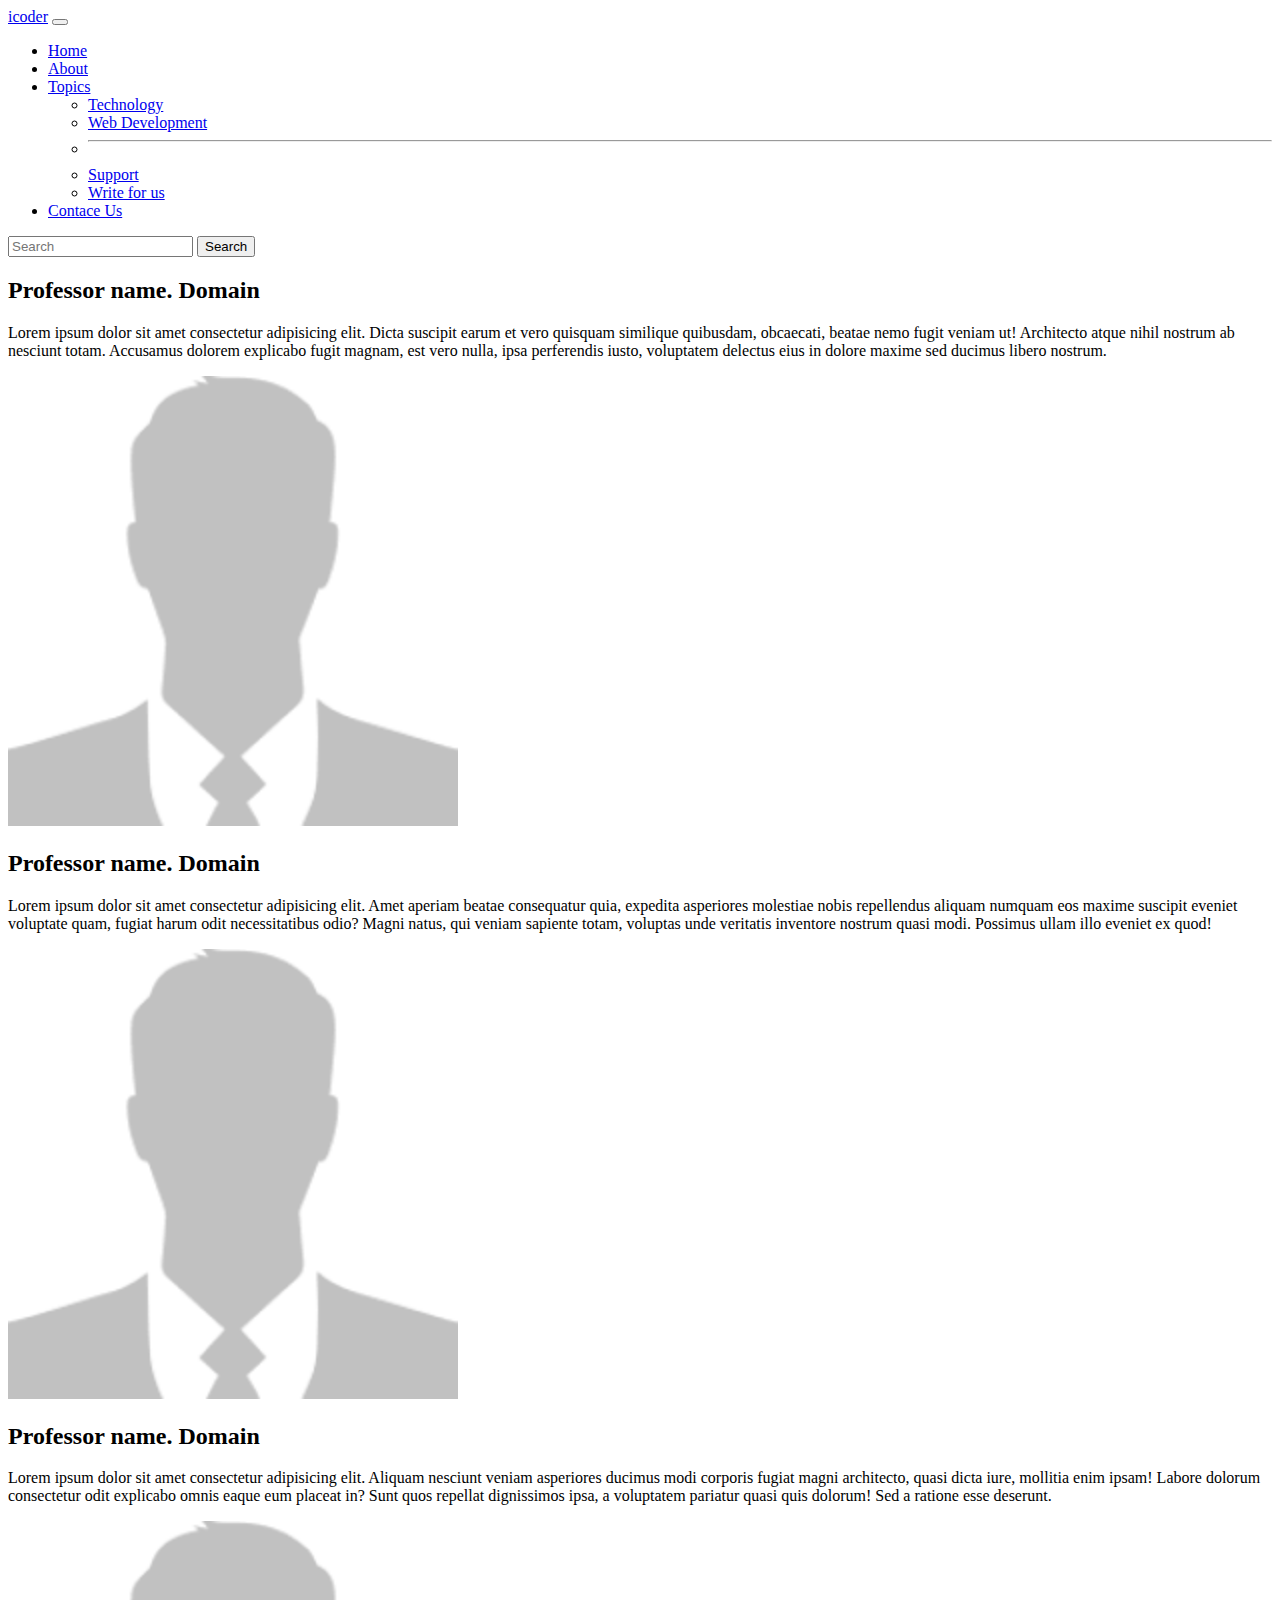
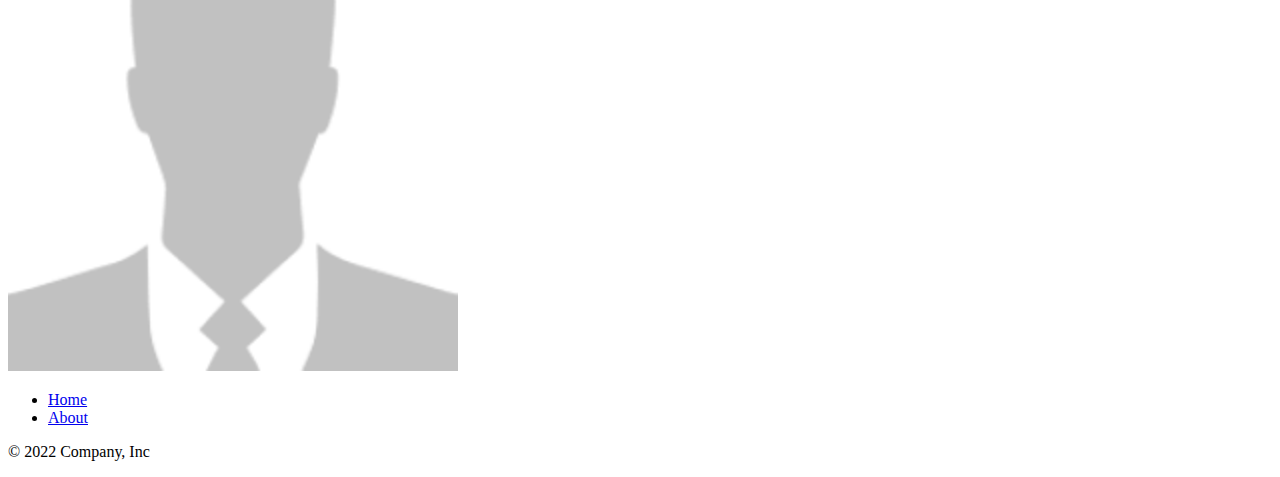
==== Module-3/about.html @ cc506b59 "Assignment 3" ====
<!doctype html>
<html lang="en">

<head>
    <meta charset="utf-8">
    <meta name="viewport" content="width=device-width, initial-scale=1">
    <title>icoders</title>
    <link href="https://cdn.jsdelivr.net/npm/bootstrap@5.2.2/dist/css/bootstrap.min.css" rel="stylesheet"
        integrity="sha384-Zenh87qX5JnK2Jl0vWa8Ck2rdkQ2Bzep5IDxbcnCeuOxjzrPF/et3URy9Bv1WTRi" crossorigin="anonymous">
</head>

<body>
    <nav class="navbar navbar-expand-lg navbar-dark bg-dark">
        <div class="container-fluid">
            <a class="navbar-brand" href="#">icoder</a>
            <button class="navbar-toggler" type="button" data-bs-toggle="collapse"
                data-bs-target="#navbarSupportedContent" aria-controls="navbarSupportedContent" aria-expanded="false"
                aria-label="Toggle navigation">
                <span class="navbar-toggler-icon"></span>
            </button>
            <div class="collapse navbar-collapse" id="navbarSupportedContent">
                <ul class="navbar-nav me-auto mb-2 mb-lg-0">
                    <li class="nav-item">
                        <a class="nav-link" aria-current="page" href="/">Home</a>
                    </li>
                    <li class="nav-item">
                        <a class="nav-link active" href="/About.html">About</a>
                    </li>
                    <li class="nav-item dropdown">
                        <a class="nav-link dropdown-toggle" href="/" role="button" data-bs-toggle="dropdown"
                            aria-expanded="false">
                            Topics
                        </a>
                        <ul class="dropdown-menu">
                            <li><a class="dropdown-item" href="#">Technology</a></li>
                            <li><a class="dropdown-item" href="#">Web Development</a></li>
                            <li>
                                <hr class="dropdown-divider">
                            </li>
                            <li><a class="dropdown-item" href="#">Support</a></li>
                            <li><a class="dropdown-item" href="#">Write for us</a></li>
                        </ul>
                    </li>
                    <li class="nav-item">
                        <a class="nav-link" href="#footer">Contace Us</a>
                    </li>
                </ul>
                <form class="d-flex" role="search">
                    <input class="form-control me-2" type="search" placeholder="Search" aria-label="Search">
                    <button class="btn btn-outline-success" type="submit">Search</button>
                </form>
            </div>
        </div>
    </nav>
    <div class="container my-4">
        <div class="row featurette d-flex justify-content-center align-items-center">
            <div class="col-md-7 order-md-2">
                <h2 class="featurette-heading fw-normal lh-1">
                    <font style="vertical-align: inherit;">
                        <font style="vertical-align: inherit;">Professor name.</font>
                    </font><span class="text-muted">
                        <font style="vertical-align: inherit;">
                            <font style="vertical-align: inherit;">Domain</font>
                        </font>
                    </span>
                </h2>
                <p class="lead">
                    <font style="vertical-align: inherit;">
                        Lorem ipsum dolor sit amet consectetur adipisicing elit. Dicta suscipit earum et vero quisquam
                        similique quibusdam, obcaecati, beatae nemo fugit veniam ut! Architecto atque nihil nostrum ab
                        nesciunt totam. Accusamus dolorem explicabo fugit magnam, est vero nulla, ipsa perferendis
                        iusto, voluptatem delectus eius in dolore maxime sed ducimus libero nostrum.
                    </font>
                </p>
            </div>
            <div class="col-md-5 order-md-1">
                <img src="image/about.png" class="img-fluid" width="450" height="450">
            </div>
        </div>
        <div class="row featurette d-flex justify-content-center align-items-center">
            <div class="col-md-7">
                <h2 class="featurette-heading fw-normal lh-1">
                    <font style="vertical-align: inherit;">
                        <font style="vertical-align: inherit;">Professor name.</font>
                    </font><span class="text-muted">
                        <font style="vertical-align: inherit;">
                            <font style="vertical-align: inherit;">Domain</font>
                        </font>
                    </span>
                </h2>
                <p class="lead">
                    <font style="vertical-align: inherit;">
                        Lorem ipsum dolor sit amet consectetur adipisicing elit. Amet aperiam beatae consequatur quia,
                        expedita asperiores molestiae nobis repellendus aliquam numquam eos maxime suscipit eveniet
                        voluptate quam, fugiat harum odit necessitatibus odio? Magni natus, qui veniam sapiente totam,
                        voluptas unde veritatis inventore nostrum quasi modi. Possimus ullam illo eveniet ex quod!
                    </font>
                </p>
            </div>
            <div class="col-md-5">
                <img src="image/about.png" class="img-fluid" width="450" height="450">
            </div>
        </div>
        <div class="row featurette d-flex justify-content-center align-items-center">
            <div class="col-md-7 order-md-2">
                <h2 class="featurette-heading fw-normal lh-1">
                    <font style="vertical-align: inherit;">
                        <font style="vertical-align: inherit;">Professor name.</font>
                    </font><span class="text-muted">
                        <font style="vertical-align: inherit;">
                            <font style="vertical-align: inherit;">Domain</font>
                        </font>
                    </span>
                </h2>
                <p class="lead">
                    <font style="vertical-align: inherit;">
                        Lorem ipsum dolor sit amet consectetur adipisicing elit. Aliquam nesciunt veniam asperiores
                        ducimus modi corporis fugiat magni architecto, quasi dicta iure, mollitia enim ipsam! Labore
                        dolorum consectetur odit explicabo omnis eaque eum placeat in? Sunt quos repellat
                        dignissimos ipsa, a voluptatem pariatur quasi quis dolorum! Sed a ratione esse deserunt.
                    </font>
                </p>
            </div>
            <div class="col-md-5">
                <img src="image/about.png" class="img-fluid" width="450" height="450"> </div>
            </div>
        </div>
        <div class="container">
            <footer class="py-3 my-4" id="footer">
              <ul class="nav justify-content-center border-bottom pb-3 mb-3">
                <li class="nav-item"><a href="#" class="nav-link px-2 text-muted">Home</a></li>
                <li class="nav-item"><a href="/about.html" class="nav-link px-2 text-muted">About</a></li>
              </ul>
              <p class="text-center text-muted">© 2022 Company, Inc</p>
            </footer>
          </div>
        <script src="https://cdn.jsdelivr.net/npm/bootstrap@5.2.2/dist/js/bootstrap.bundle.min.js"
            integrity="sha384-OERcA2EqjJCMA+/3y+gxIOqMEjwtxJY7qPCqsdltbNJuaOe923+mo//f6V8Qbsw3"
            crossorigin="anonymous"></script>
</body>

</html>
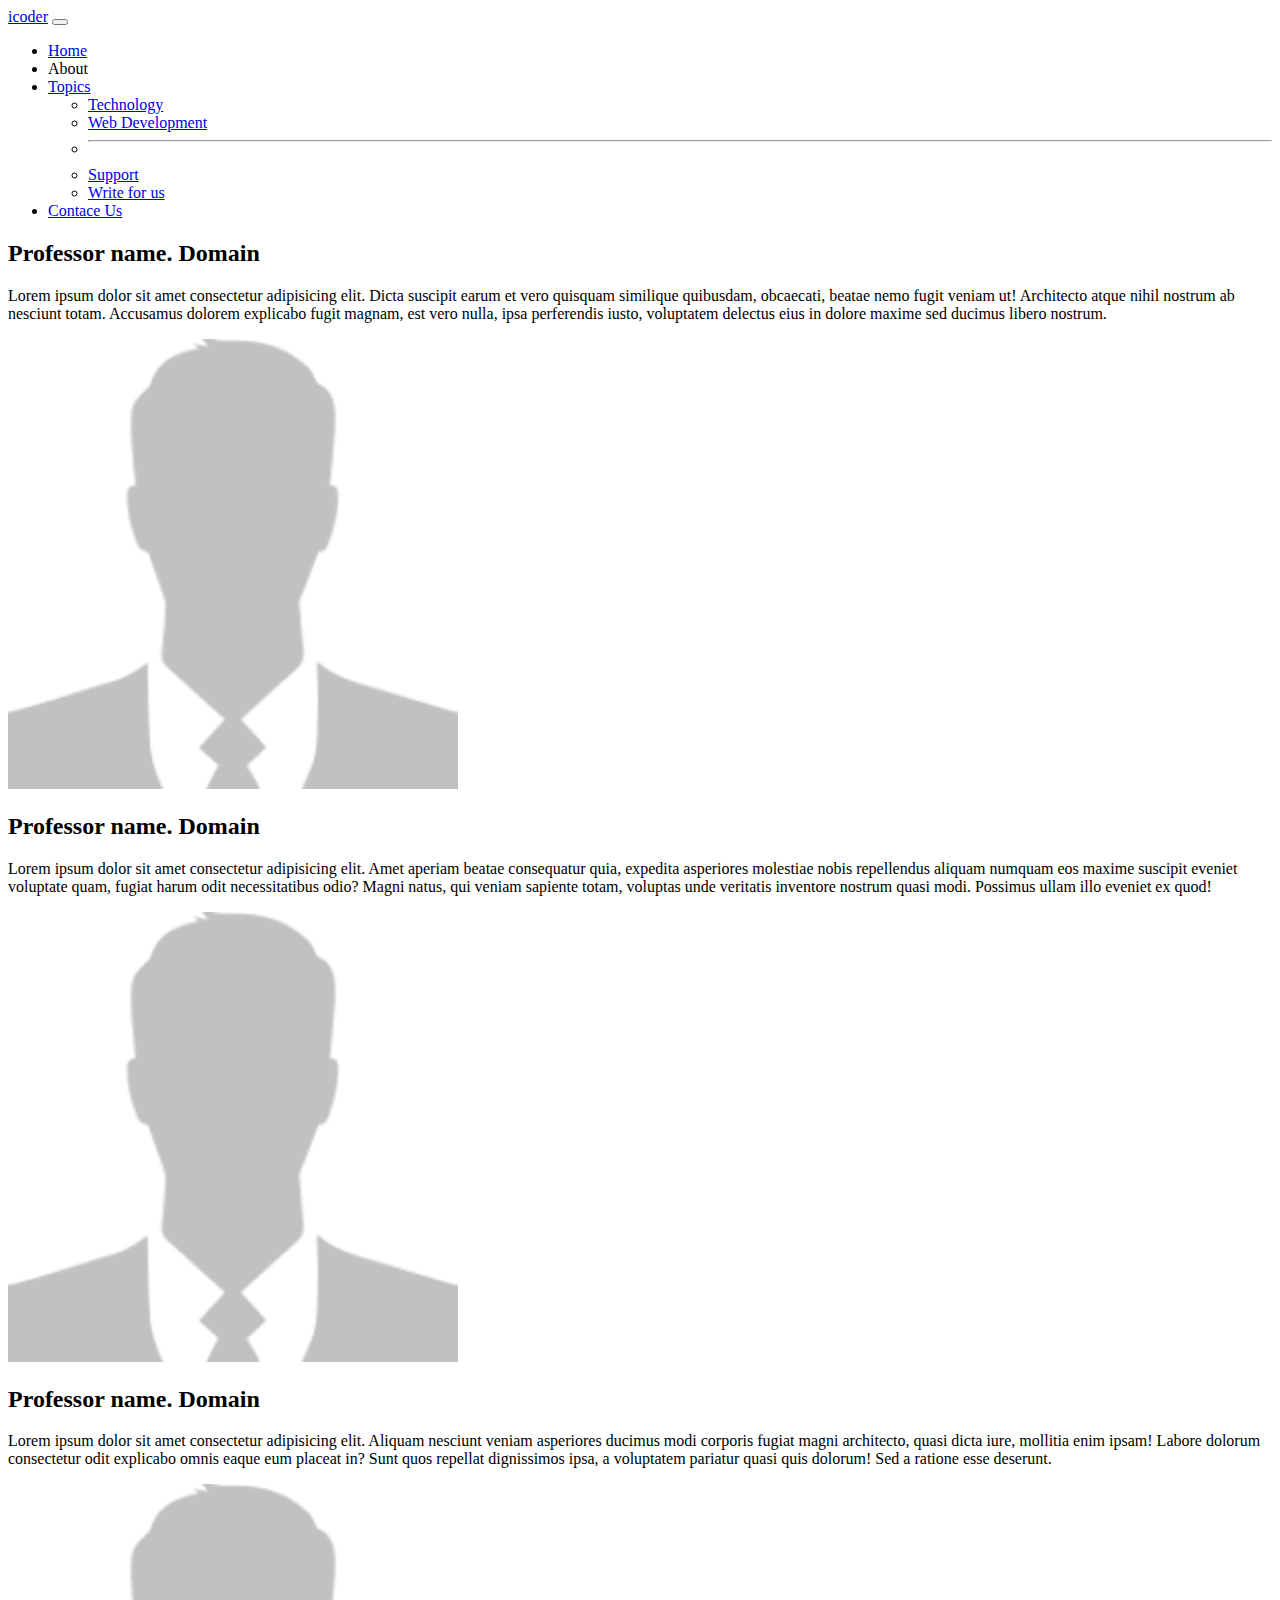
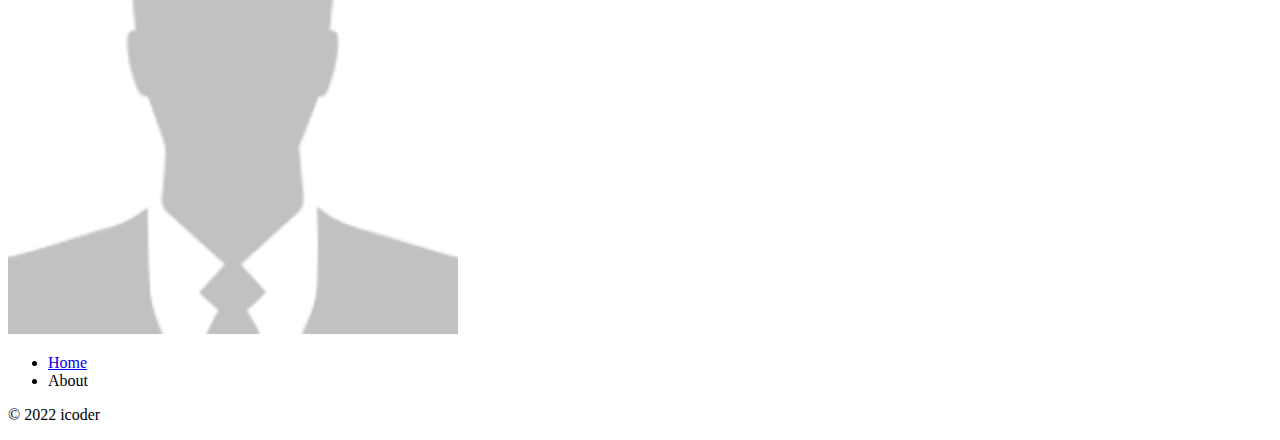
==== commit a4489343: "Final Changes" ====
--- a/Module-3/about.html
+++ b/Module-3/about.html
@@ -12,7 +12,7 @@
 <body>
     <nav class="navbar navbar-expand-lg navbar-dark bg-dark">
         <div class="container-fluid">
-            <a class="navbar-brand" href="#">icoder</a>
+            <a class="navbar-brand" href="/Coursera/Module-3/index.html">icoder</a>
             <button class="navbar-toggler" type="button" data-bs-toggle="collapse"
                 data-bs-target="#navbarSupportedContent" aria-controls="navbarSupportedContent" aria-expanded="false"
                 aria-label="Toggle navigation">
@@ -21,10 +21,10 @@
             <div class="collapse navbar-collapse" id="navbarSupportedContent">
                 <ul class="navbar-nav me-auto mb-2 mb-lg-0">
                     <li class="nav-item">
-                        <a class="nav-link" aria-current="page" href="/">Home</a>
+                        <a class="nav-link" aria-current="page" href="/Coursera/Module-3/index.html">Home</a>
                     </li>
                     <li class="nav-item">
-                        <a class="nav-link active" href="/About.html">About</a>
+                        <a class="nav-link active">About</a>
                     </li>
                     <li class="nav-item dropdown">
                         <a class="nav-link dropdown-toggle" href="/" role="button" data-bs-toggle="dropdown"
@@ -45,10 +45,6 @@
                         <a class="nav-link" href="#footer">Contace Us</a>
                     </li>
                 </ul>
-                <form class="d-flex" role="search">
-                    <input class="form-control me-2" type="search" placeholder="Search" aria-label="Search">
-                    <button class="btn btn-outline-success" type="submit">Search</button>
-                </form>
             </div>
         </div>
     </nav>
@@ -129,9 +125,9 @@
             <footer class="py-3 my-4" id="footer">
               <ul class="nav justify-content-center border-bottom pb-3 mb-3">
                 <li class="nav-item"><a href="#" class="nav-link px-2 text-muted">Home</a></li>
-                <li class="nav-item"><a href="/about.html" class="nav-link px-2 text-muted">About</a></li>
+                <li class="nav-item"><a>About</a></li>
               </ul>
-              <p class="text-center text-muted">© 2022 Company, Inc</p>
+              <p class="text-center text-muted">© 2022 icoder</p>
             </footer>
           </div>
         <script src="https://cdn.jsdelivr.net/npm/bootstrap@5.2.2/dist/js/bootstrap.bundle.min.js"
@@ -139,4 +135,4 @@
             crossorigin="anonymous"></script>
 </body>
 
-</html>+</html>
